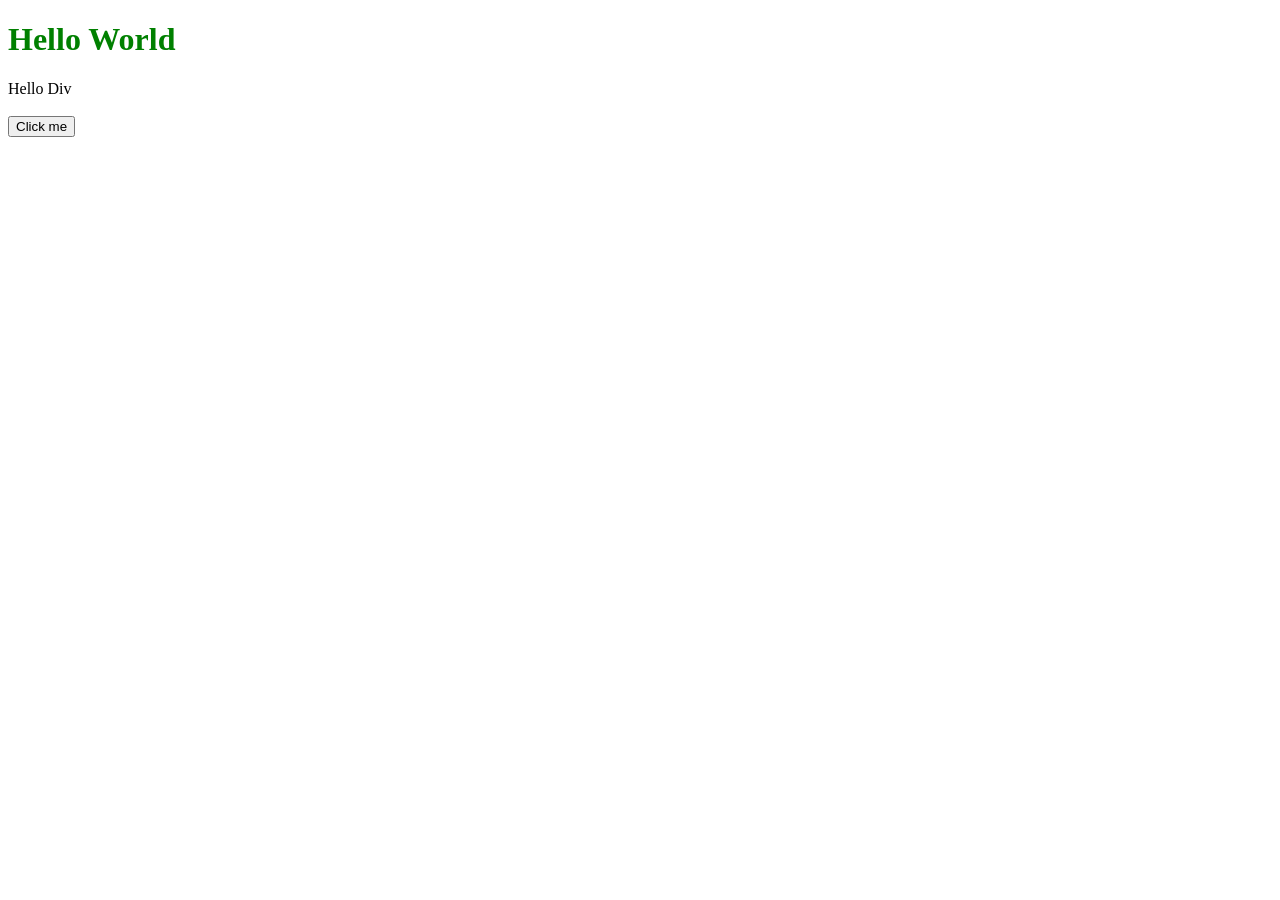
==== SESION01/index.html @ 7c71f21d "CREACIÓN DE PROYECTO" ====
<!DOCTYPE html>
<html lang="en">
    <head>
        <meta charset="UTF-8" />
        <title>Title</title>
        <link rel="stylesheet" href="styles.css" />
        <script src="script.js"></script>
    </head>
    <body>
        <h1 class="title">Hello World</h1>
        <div id="mainDiv">Hello Div</div>
        <br />
        <button onclick="buttonClicked()">Click me</button>
    </body>
</html>
---- SESION01/styles.css ----
.title {
    color: green;
}
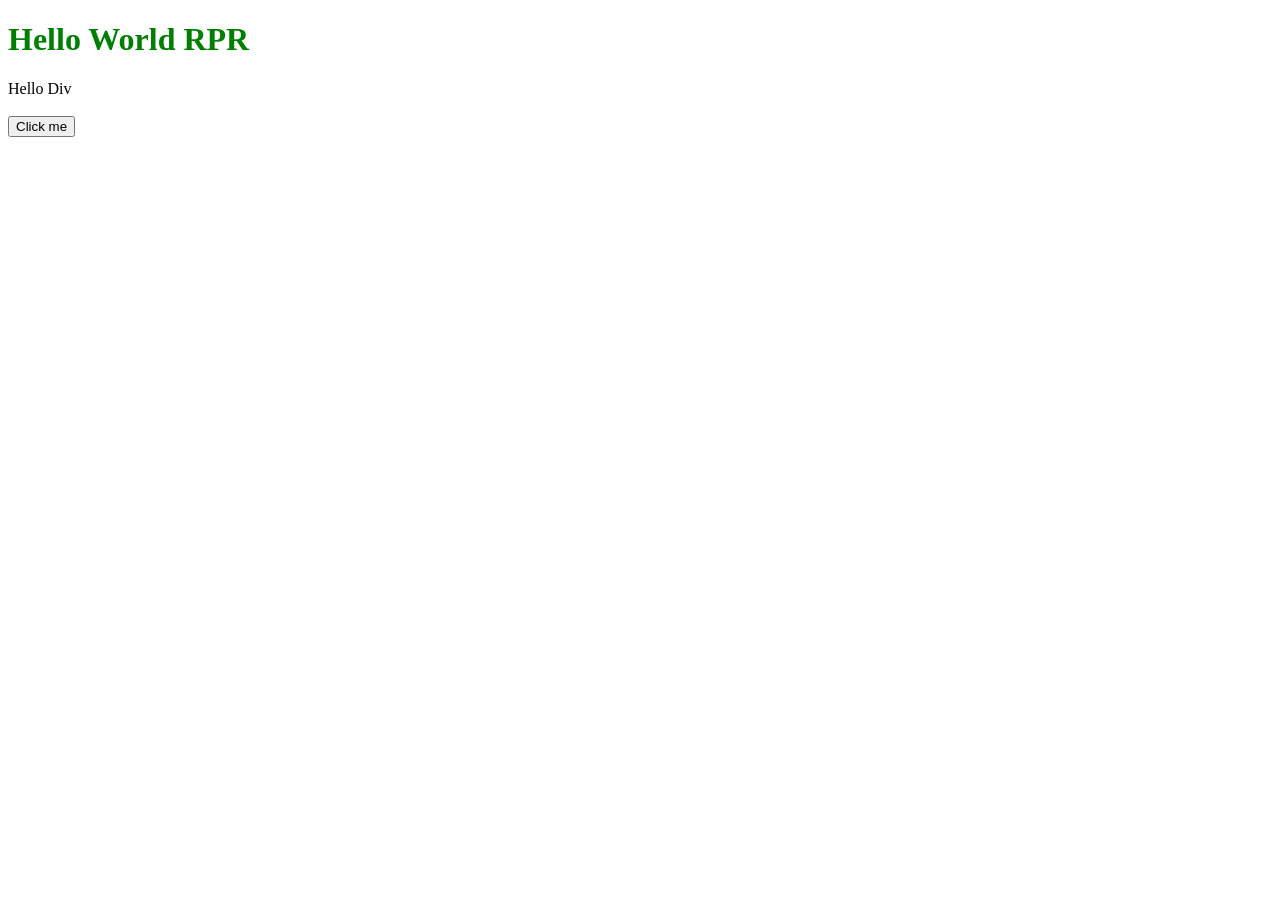
==== commit 806ac456: "Update index.html" ====
--- a/SESION01/index.html
+++ b/SESION01/index.html
@@ -7,7 +7,7 @@
         <script src="script.js"></script>
     </head>
     <body>
-        <h1 class="title">Hello World</h1>
+        <h1 class="title">Hello World RPR</h1>
         <div id="mainDiv">Hello Div</div>
         <br />
         <button onclick="buttonClicked()">Click me</button>
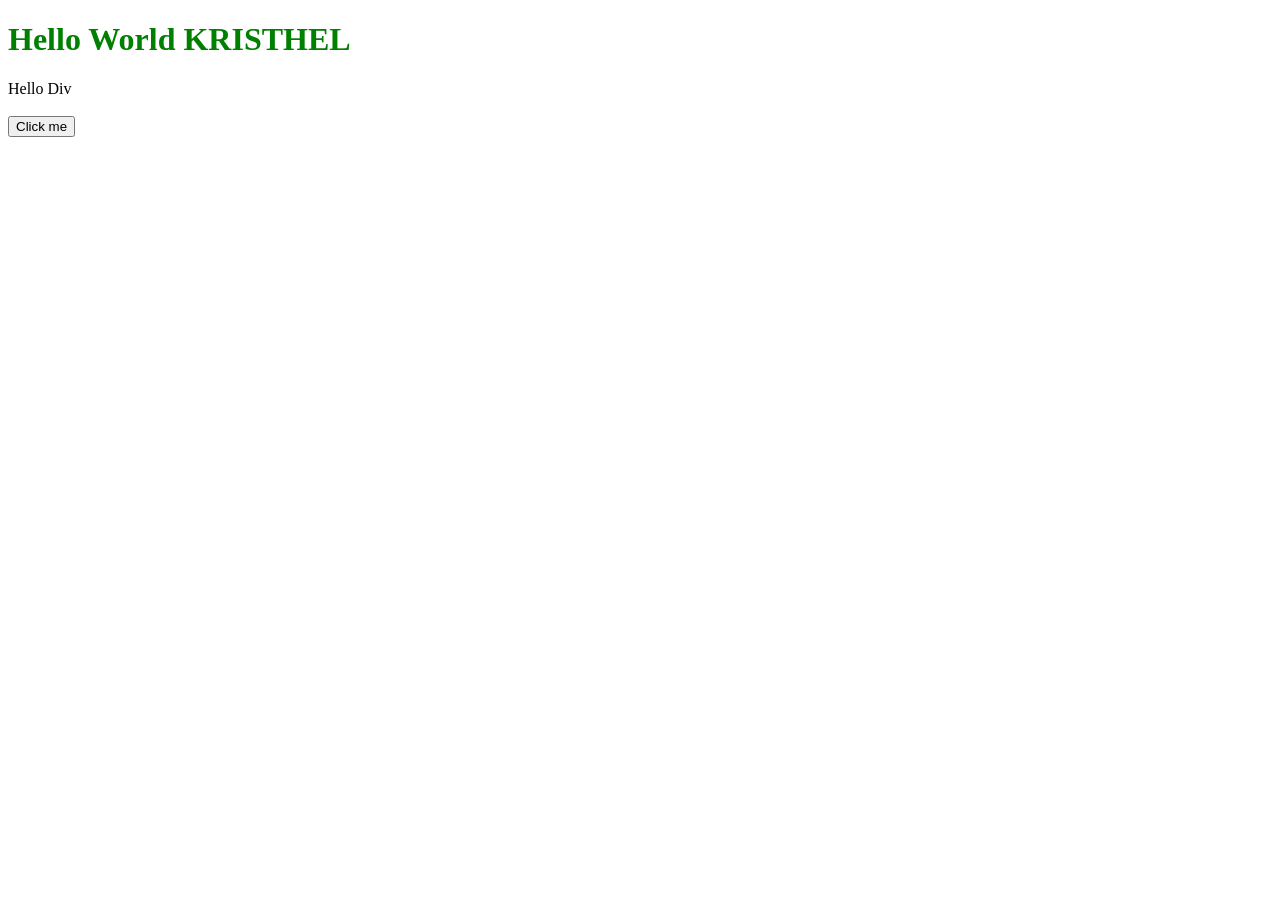
==== commit 571b2b43: "Update index.html" ====
--- a/SESION01/index.html
+++ b/SESION01/index.html
@@ -7,7 +7,7 @@
         <script src="script.js"></script>
     </head>
     <body>
-        <h1 class="title">Hello World RPR</h1>
+        <h1 class="title">Hello World KRISTHEL</h1>
         <div id="mainDiv">Hello Div</div>
         <br />
         <button onclick="buttonClicked()">Click me</button>
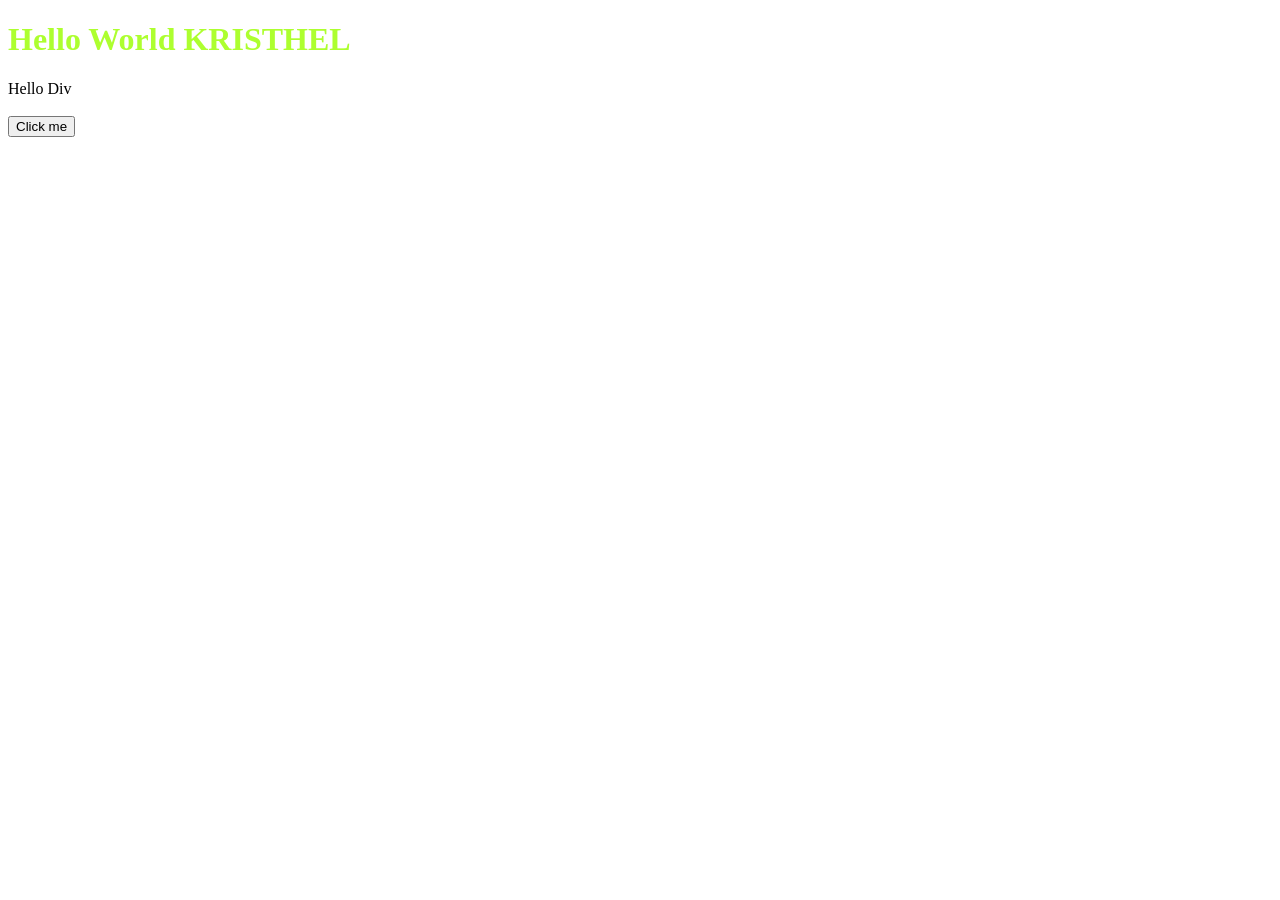
==== commit 32692767: "proyecto" ====
--- a/SESION01/index.html
+++ b/SESION01/index.html
@@ -2,9 +2,9 @@
 <html lang="en">
     <head>
         <meta charset="UTF-8" />
-        <title>Title</title>
-        <link rel="stylesheet" href="styles.css" />
-        <script src="script.js"></script>
+        <title>Ecotec On-Line Bimestre_5</title>
+        <link rel="stylesheet" href="Css/styles.css" />
+        <script src="Js/script.js"></script>
     </head>
     <body>
         <h1 class="title">Hello World KRISTHEL</h1>
--- a/SESION01/Css/styles.css
+++ b/SESION01/Css/styles.css
@@ -0,0 +1,3 @@
+.title {
+    color: greenyellow;
+}
